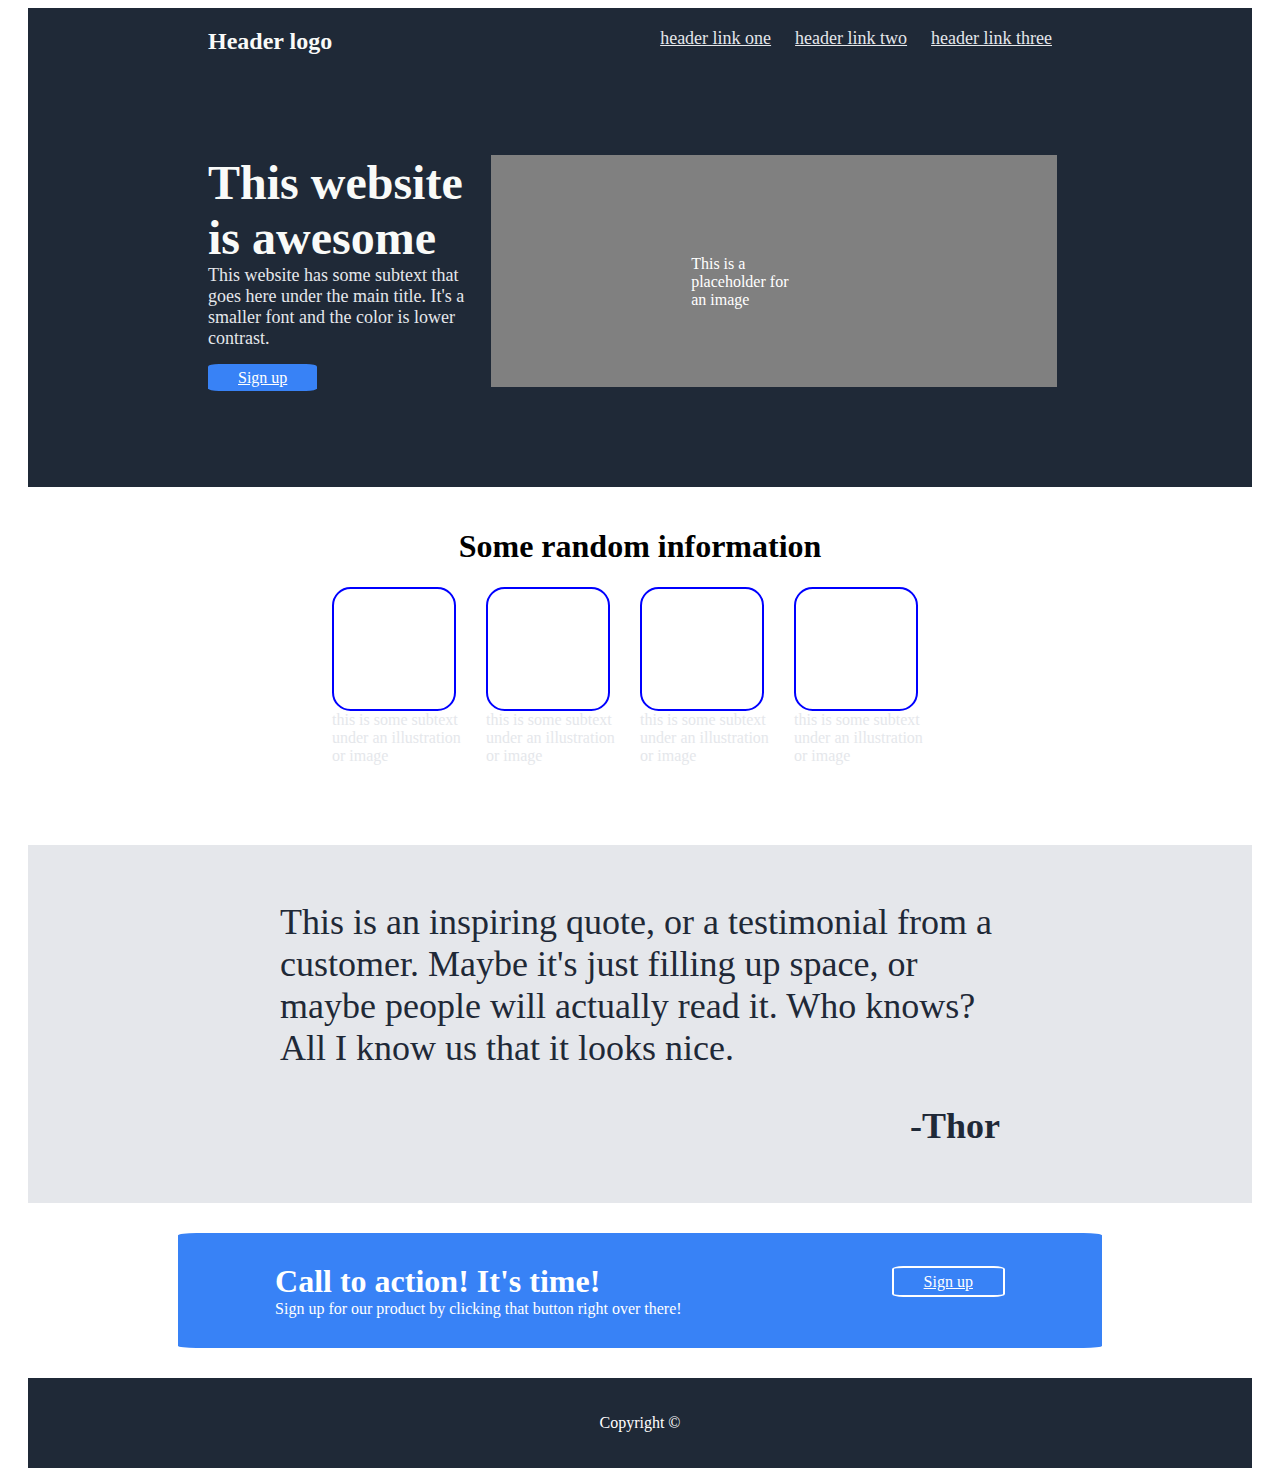
==== index.html @ 867df46f "CSS Assignment" ====
<!DOCTYPE html>
<html>
    <head>
        <meta charset="UTF-8">
        <meta name="viewport" content="width=device-width, initial-scale=1.0">
        <meta http-equiv="X-UA-Compatible" content="ie=edge">
        <title>Links & Images</title>
        <link rel="stylesheet" href="./style.css">
      </head>

    <body>
        <header>
            <h1 class="logo">Header logo</h1>
            <nav>                
                <a href="#">header link one</a>
                <a href="#">header link two</a>
                <a href="#">header link three</a>
            </nav>
        </header>       
        
        <section class="section2">
            <div class="hero">
                <div class="section2Text">
                    <h1 class="mainText">This website is awesome</h1>
                    <p class="secondaryText">This website has some subtext that goes here under the
                        main title. It's a smaller font and the color is lower
                        contrast.
                    </p>
                    <a href="#" class="signUp">Sign up</a>
                </div>
    
                <div class="imagePlaceholder">
                    <p>This is a placeholder for an image</p>
                </div>
            </div>            
        </section>

        <section class="rndInfo">
            <h1>Some random information</h1>

            <div class="infoBoxes">
                <div>
                    <div class="infoBox"></div>
                    <p class="infoBoxText">this is some subtext under an illustration or image</p>
                </div>
    
                <div>
                    <div class="infoBox"></div>
                    <p class="infoBoxText">this is some subtext under an illustration or image</p>
                </div>
    
                <div>
                    <div class="infoBox"></div>
                    <p class="infoBoxText">this is some subtext under an illustration or image</p>
                </div>
    
                <div>
                    <div class="infoBox"></div>
                    <p class="infoBoxText">this is some subtext under an illustration or image</p>
                </div>
            </div>            
        </section>

        <section class="quoteSectionContainer">
            <div class="quoteSection">
                <p>This is an inspiring quote, or a testimonial from a
                    customer. Maybe it's just filling up space, or maybe
                    people will actually read it. Who knows? All I know
                    us that it looks nice.
                </p>
                <p class="quoteAuthor">-Thor</p>
            </div>            
        </section>

        <section class="cta">
            <div class="ctaText">
                <h1>Call to action! It's time!</h1>
                <p>Sign up for our product by clicking that button right over there!</p>
            </div>

            <div class="ctaLink">
                <a href="#" class="signUp2">Sign up</a>
            </div>
        </section>

        <footer>
            <p>Copyright ©</p>
        </footer>
    </body>
</html>
---- style.css ----
@font-face {
    font-family: 'Roboto';
    src: url(./fonts)
}

body {
    padding-left: 20px;
    padding-right: 20px;
}

header {
    padding-top: 20px;
    padding-left: 180px;
    padding-right: 180px;
    padding-bottom: 100px;
    background-color: #1F2937;
    display: flex;
    flex-direction: row;
    justify-content: space-between;    
}

header h1{
    font-size: 24px;
    color: #F9FAF8;
    padding: 0;
    margin: 0;
}

header nav a {
    font-size: 18px;
    color: #E5E7EB;
    padding-top: 10px;
    padding-right: 20px;
}

.section2 {
    background-color: #1F2937;
    padding-left: 180px;
    padding-right: 195px;
    padding-bottom: 100px;
}

.hero {
    display: flex;
    padding: 0;
}

.mainText {
    font-size: 48px;
    font-weight: 800; /* extra bold */
    color: #F9FAF8;
    padding: 0;
    margin: 0;
}

.section2Text {
    padding-right: 20px;
}

.secondaryText {
    font-size: 18px;
    color: #E5E7EB;
    max-width: 45ch;
    padding: 0;
    margin: 0;
    margin-bottom: 20px;
}

.imagePlaceholder {
    background-color: grey;
    margin-left: auto;
    padding-left: 200px;
    padding-right: 250px;
    padding-top: 30px;
    padding-bottom: 60px;
    color: white;
}

.imagePlaceholder p {
    margin-top: 70px;
}

.signUp {
    background-color: #3882F6;  
    border-radius: 10%;
    color: white;
    padding-right: 30px;
    padding-left: 30px;
    padding-top: 5px;
    padding-bottom: 5px;
}

.rndInfo {
    padding: 20px;
    margin-bottom: 60px;
}

.rndInfo h1 {
    text-align: center;
}

.infoBoxes {
    display: flex;
    justify-content: center;
}

.infoBox {
    border: 2px solid blue;
    border-radius: 15%;
    width: 120px;
    height: 120px;
    margin-right: 30px;
}

.infoBoxText {
    font-size: 16px;
    color: #E5E7EB;
    text-align: left;
    margin: 0;
    padding: 0;
    max-width: 18ch;
}

.quoteSectionContainer {    
    background-color: #E5E7EB;
}

.quoteSection {
    padding: 20px;
    margin: auto;
    text-align: left;
    font-size: 36px;
    font-style: light italic;
    color: #1F2937;
    max-width: 40ch;

}

.quoteAuthor {
    text-align: right;
    font-weight: bold;
}

.cta {
    display: flex;
    border-radius: 2%; 
    padding: 20px;
    margin: 30px;
    margin-left: 150px;
    margin-right: 150px;
    background-color: #3882F6;
    color: white;
}

.ctaText {
    margin-left: auto;
    padding-right: 170px;
    padding-top: 10px;
    padding-bottom: 10px;
}

.ctaText h1 {
    margin: 0;
    padding: 0;
}

.ctaText p {
    margin: 0;
    padding: 0;
}

.ctaLink {
    margin-right: auto;
    padding-left:40px;
    padding-top: 20px;
}

.signUp2 {
    background-color: #3882F6;
    border: 2px solid white;    
    border-radius: 10%;
    color: white;
    padding-right: 30px;
    padding-left: 30px;
    padding-top: 5px;
    padding-bottom: 5px;
}

footer {
    padding: 20px;
    background-color: #1F2937;
    color: white;
    text-align: center;
}
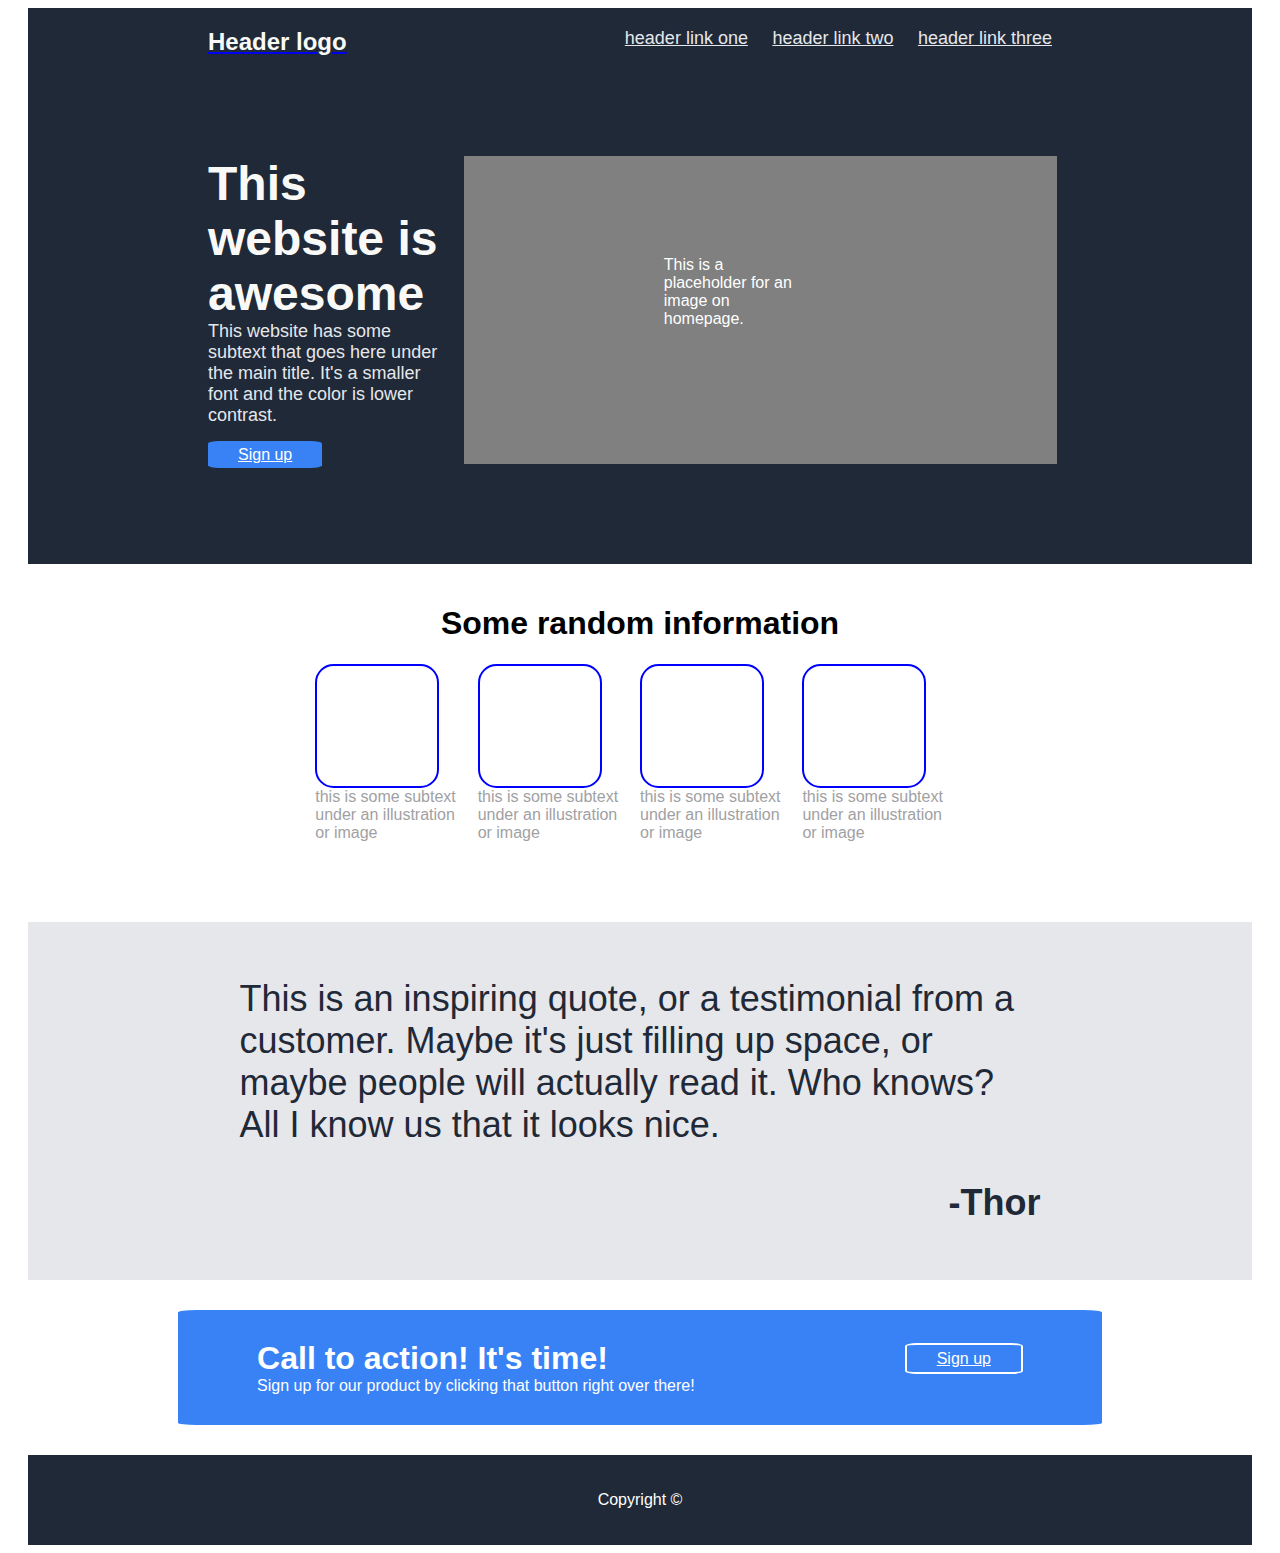
==== commit 1807ebad: "CSS Assignment" ====
--- a/index.html
+++ b/index.html
@@ -10,11 +10,13 @@
 
     <body>
         <header>
-            <h1 class="logo">Header logo</h1>
+            <a href="./index.html">
+                <h1>Header logo</h1>
+            </a>
             <nav>                
-                <a href="#">header link one</a>
-                <a href="#">header link two</a>
-                <a href="#">header link three</a>
+                <a href="./page1.html">header link one</a>
+                <a href="./page2.html">header link two</a>
+                <a href="./page3.html">header link three</a>
             </nav>
         </header>       
         
@@ -30,7 +32,7 @@
                 </div>
     
                 <div class="imagePlaceholder">
-                    <p>This is a placeholder for an image</p>
+                    <p>This is a placeholder for an image on homepage.</p>
                 </div>
             </div>            
         </section>
--- a/style.css
+++ b/style.css
@@ -1,6 +1,6 @@
 @font-face {
     font-family: 'Roboto';
-    src: url(./fonts)
+    src: url(./fonts/Roboto-Black.tff)
 }
 
 body {
@@ -13,13 +13,15 @@
     padding-left: 180px;
     padding-right: 180px;
     padding-bottom: 100px;
+    font-family: 'Roboto', sans-serif;
     background-color: #1F2937;
     display: flex;
     flex-direction: row;
     justify-content: space-between;    
 }
 
-header h1{
+header h1 {
+    font-family: 'Roboto', sans-serif;
     font-size: 24px;
     color: #F9FAF8;
     padding: 0;
@@ -27,6 +29,7 @@
 }
 
 header nav a {
+    font-family: 'Roboto', sans-serif;
     font-size: 18px;
     color: #E5E7EB;
     padding-top: 10px;
@@ -34,6 +37,7 @@
 }
 
 .section2 {
+    font-family: 'Roboto', sans-serif;
     background-color: #1F2937;
     padding-left: 180px;
     padding-right: 195px;
@@ -46,6 +50,7 @@
 }
 
 .mainText {
+    font-family: 'Roboto', sans-serif;
     font-size: 48px;
     font-weight: 800; /* extra bold */
     color: #F9FAF8;
@@ -54,10 +59,12 @@
 }
 
 .section2Text {
+    font-family: 'Roboto', sans-serif;
     padding-right: 20px;
 }
 
 .secondaryText {
+    font-family: 'Roboto', sans-serif;
     font-size: 18px;
     color: #E5E7EB;
     max-width: 45ch;
@@ -77,10 +84,12 @@
 }
 
 .imagePlaceholder p {
+    font-family: 'Roboto', sans-serif;
     margin-top: 70px;
 }
 
 .signUp {
+    font-family: 'Roboto', sans-serif;
     background-color: #3882F6;  
     border-radius: 10%;
     color: white;
@@ -96,6 +105,7 @@
 }
 
 .rndInfo h1 {
+    font-family: 'Roboto', sans-serif;
     text-align: center;
 }
 
@@ -113,12 +123,14 @@
 }
 
 .infoBoxText {
+    font-family: 'Roboto', sans-serif;
     font-size: 16px;
-    color: #E5E7EB;
+    color: #9fa1a3;
     text-align: left;
     margin: 0;
-    padding: 0;
-    max-width: 18ch;
+    margin-right: 20px;
+    padding: 0;
+    max-width: 16ch;
 }
 
 .quoteSectionContainer {    
@@ -126,6 +138,7 @@
 }
 
 .quoteSection {
+    font-family: 'Roboto', sans-serif;
     padding: 20px;
     margin: auto;
     text-align: left;
@@ -137,6 +150,7 @@
 }
 
 .quoteAuthor {
+    font-family: 'Roboto', sans-serif;
     text-align: right;
     font-weight: bold;
 }
@@ -153,6 +167,7 @@
 }
 
 .ctaText {
+    font-family: 'Roboto', sans-serif;
     margin-left: auto;
     padding-right: 170px;
     padding-top: 10px;
@@ -176,6 +191,7 @@
 }
 
 .signUp2 {
+    font-family: 'Roboto', sans-serif;
     background-color: #3882F6;
     border: 2px solid white;    
     border-radius: 10%;
@@ -187,6 +203,7 @@
 }
 
 footer {
+    font-family: 'Roboto', sans-serif;
     padding: 20px;
     background-color: #1F2937;
     color: white;
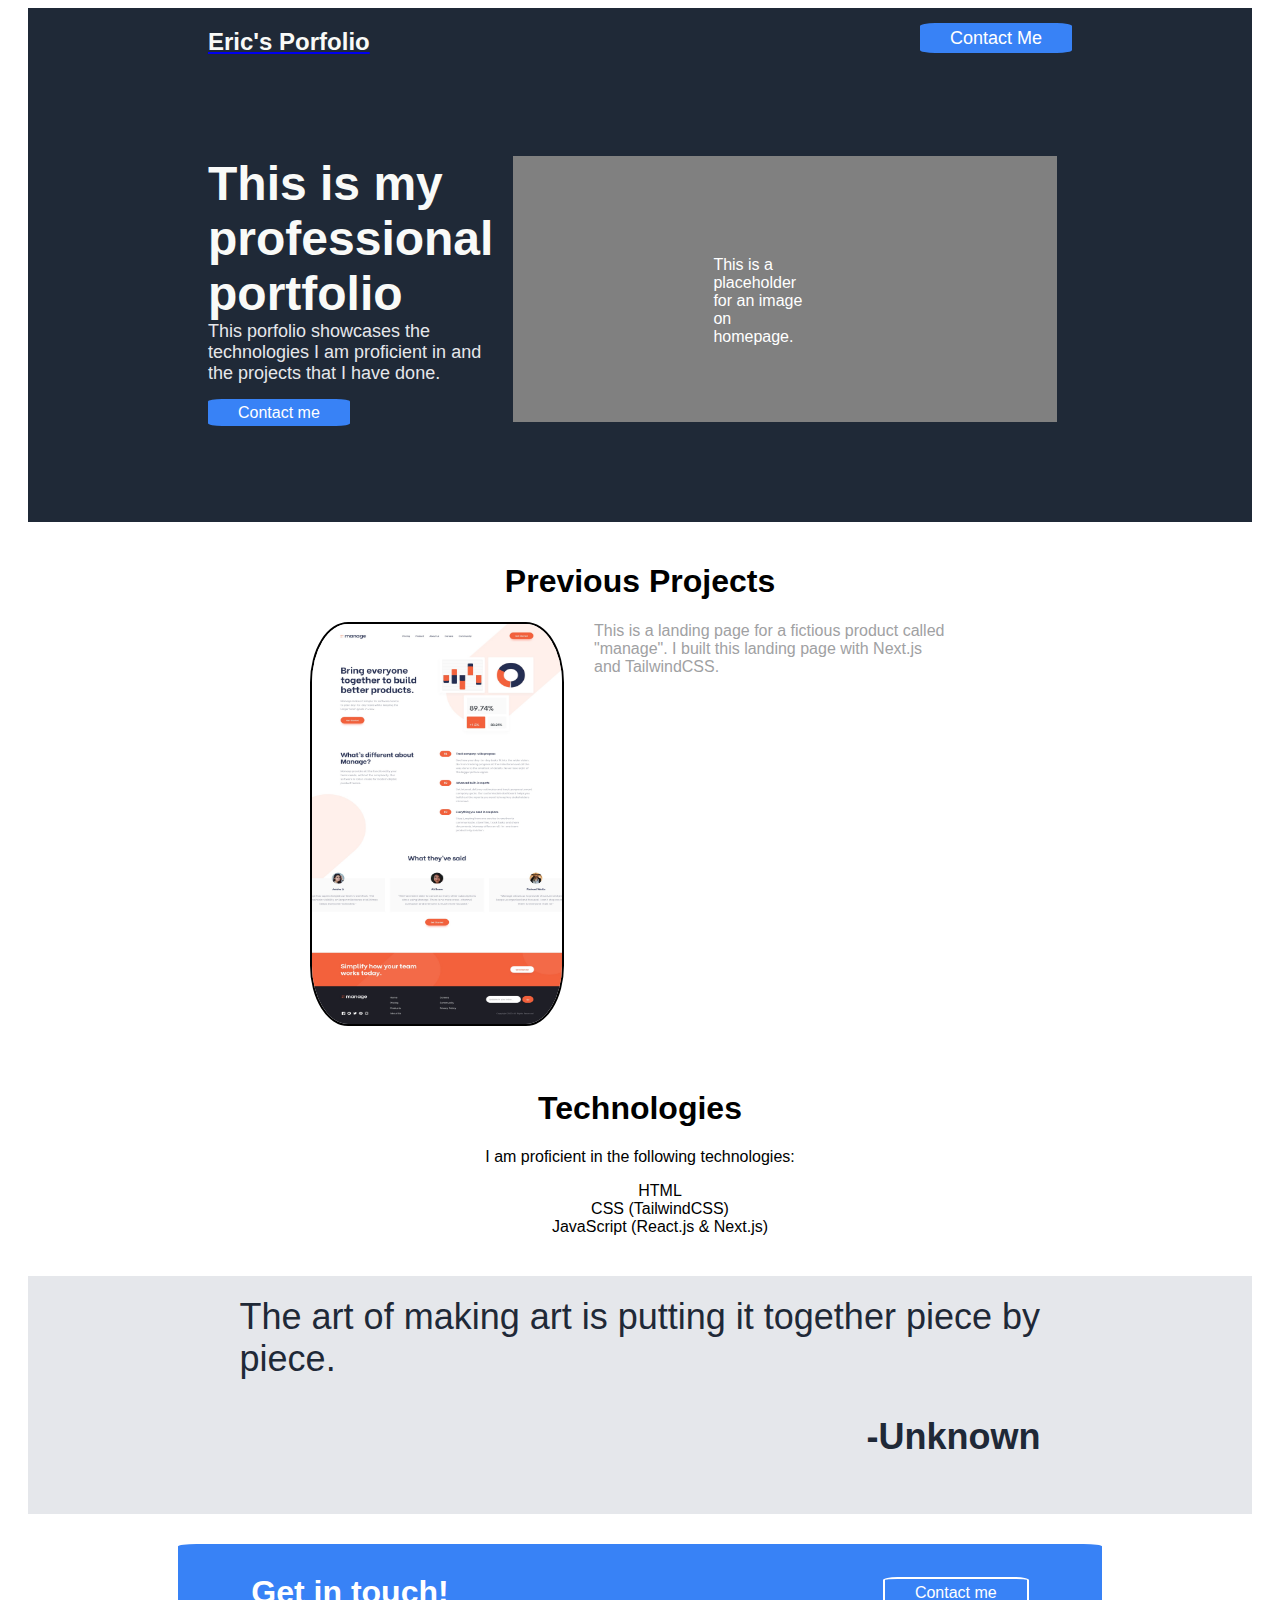
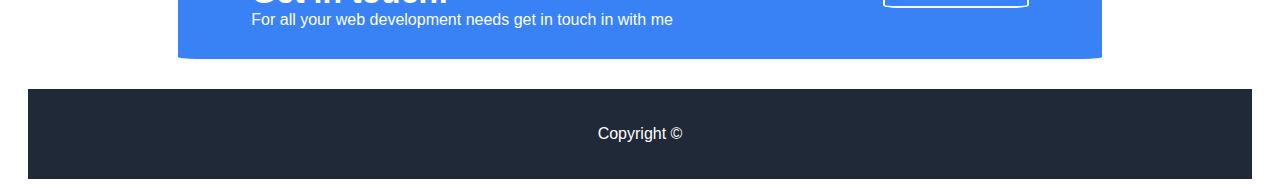
==== commit 55d65ffc: "CSS Assignment" ====
--- a/index.html
+++ b/index.html
@@ -4,87 +4,85 @@
         <meta charset="UTF-8">
         <meta name="viewport" content="width=device-width, initial-scale=1.0">
         <meta http-equiv="X-UA-Compatible" content="ie=edge">
-        <title>Links & Images</title>
+        <title>Professional Portfolio</title>
         <link rel="stylesheet" href="./style.css">
       </head>
 
     <body>
         <header>
             <a href="./index.html">
-                <h1>Header logo</h1>
+                <h1>Eric's Porfolio</h1>
             </a>
             <nav>                
-                <a href="./page1.html">header link one</a>
-                <a href="./page2.html">header link two</a>
-                <a href="./page3.html">header link three</a>
+                <a href="./contactMe.html" class="contactMe">Contact Me</a>
             </nav>
-        </header>       
+        </header>
         
-        <section class="section2">
-            <div class="hero">
-                <div class="section2Text">
-                    <h1 class="mainText">This website is awesome</h1>
-                    <p class="secondaryText">This website has some subtext that goes here under the
-                        main title. It's a smaller font and the color is lower
-                        contrast.
-                    </p>
-                    <a href="#" class="signUp">Sign up</a>
+        <main>
+            <section class="section2">
+                <div class="hero">
+                    <aside class="section2Text">
+                        <h1 class="mainText">This is my professional portfolio</h1>
+                        <p class="secondaryText">
+                            This porfolio showcases the technologies I am proficient in
+                            and the projects that I have done.
+                        </p>
+                        <a href="./contactMe.html" class="contactMe">Contact me</a>
+                    </aside>
+        
+                    <div class="imagePlaceholder">
+                        <p>This is a placeholder for an image on homepage.</p>
+                    </div>
+                </div>            
+            </section>
+    
+            <section class="rndInfo">
+                <h1>Previous Projects</h1>               
+                <div class="infoBoxes">
+                    <aside>
+                        <img src="./images/desktop-design.jpg" class="infoBox">
+                    </aside>
+
+                    <aside>
+                        <p class="infoBoxText">
+                            This is a landing page for a fictious product called "manage".
+                            I built this landing page with Next.js and TailwindCSS.
+                        </p>
+                    </aside>
+                </div>            
+            </section>
+
+            <section class="technologiesSection">
+                <article>
+                    <h1>Technologies</h1>
+                    <p>I am proficient in the following technologies:</p>
+                    <ul>
+                        <li>HTML</li>
+                        <li>CSS (TailwindCSS)</li>
+                        <li>JavaScript (React.js & Next.js)</li>
+                    </ul>
+                </article>
+            </section>
+    
+            <section class="quoteSectionContainer">
+                <blockquote class="quoteSection">
+                    The art of making art is putting it together piece by piece.
+                    <p class="quoteAuthor">-Unknown</p>
+                </blockquote>
+            </section>
+    
+            <section class="cta">
+                <div class="ctaText">
+                    <h1>Get in touch!</h1>
+                    <p>For all your web development needs get in touch in with me</p>
                 </div>
     
-                <div class="imagePlaceholder">
-                    <p>This is a placeholder for an image on homepage.</p>
+                <div class="ctaLink">
+                    <a href="./contactMe.html" class="contactMe2">Contact me</a>
                 </div>
-            </div>            
-        </section>
-
-        <section class="rndInfo">
-            <h1>Some random information</h1>
-
-            <div class="infoBoxes">
-                <div>
-                    <div class="infoBox"></div>
-                    <p class="infoBoxText">this is some subtext under an illustration or image</p>
-                </div>
-    
-                <div>
-                    <div class="infoBox"></div>
-                    <p class="infoBoxText">this is some subtext under an illustration or image</p>
-                </div>
-    
-                <div>
-                    <div class="infoBox"></div>
-                    <p class="infoBoxText">this is some subtext under an illustration or image</p>
-                </div>
-    
-                <div>
-                    <div class="infoBox"></div>
-                    <p class="infoBoxText">this is some subtext under an illustration or image</p>
-                </div>
-            </div>            
-        </section>
-
-        <section class="quoteSectionContainer">
-            <div class="quoteSection">
-                <p>This is an inspiring quote, or a testimonial from a
-                    customer. Maybe it's just filling up space, or maybe
-                    people will actually read it. Who knows? All I know
-                    us that it looks nice.
-                </p>
-                <p class="quoteAuthor">-Thor</p>
-            </div>            
-        </section>
-
-        <section class="cta">
-            <div class="ctaText">
-                <h1>Call to action! It's time!</h1>
-                <p>Sign up for our product by clicking that button right over there!</p>
-            </div>
-
-            <div class="ctaLink">
-                <a href="#" class="signUp2">Sign up</a>
-            </div>
-        </section>
-
+            </section>
+        </main>       
+        
         <footer>
             <p>Copyright ©</p>
         </footer>
--- a/style.css
+++ b/style.css
@@ -88,7 +88,7 @@
     margin-top: 70px;
 }
 
-.signUp {
+.contactMe {
     font-family: 'Roboto', sans-serif;
     background-color: #3882F6;  
     border-radius: 10%;
@@ -97,11 +97,12 @@
     padding-left: 30px;
     padding-top: 5px;
     padding-bottom: 5px;
+    text-decoration: none;
 }
 
 .rndInfo {
     padding: 20px;
-    margin-bottom: 60px;
+    margin-bottom: 40px;
 }
 
 .rndInfo h1 {
@@ -109,16 +110,35 @@
     text-align: center;
 }
 
+article {
+    font-family: 'Roboto', sans-serif;
+    text-align: center;
+}
+
+article h1 {
+    font-family: 'Roboto', sans-serif;
+    text-align: center;    
+    font-size: 32px;
+}
+
+article ul {
+    list-style: none;
+}
+
+.technologiesSection {
+    margin-bottom: 40px;
+}
+
 .infoBoxes {
     display: flex;
     justify-content: center;
 }
 
 .infoBox {
-    border: 2px solid blue;
+    border: 2px solid black;
     border-radius: 15%;
-    width: 120px;
-    height: 120px;
+    width: 250px;
+    height: 400px;
     margin-right: 30px;
 }
 
@@ -130,7 +150,7 @@
     margin: 0;
     margin-right: 20px;
     padding: 0;
-    max-width: 16ch;
+    max-width: 40ch;
 }
 
 .quoteSectionContainer {    
@@ -146,7 +166,6 @@
     font-style: light italic;
     color: #1F2937;
     max-width: 40ch;
-
 }
 
 .quoteAuthor {
@@ -190,7 +209,7 @@
     padding-top: 20px;
 }
 
-.signUp2 {
+.contactMe2 {
     font-family: 'Roboto', sans-serif;
     background-color: #3882F6;
     border: 2px solid white;    
@@ -200,6 +219,7 @@
     padding-left: 30px;
     padding-top: 5px;
     padding-bottom: 5px;
+    text-decoration: none;
 }
 
 footer {
